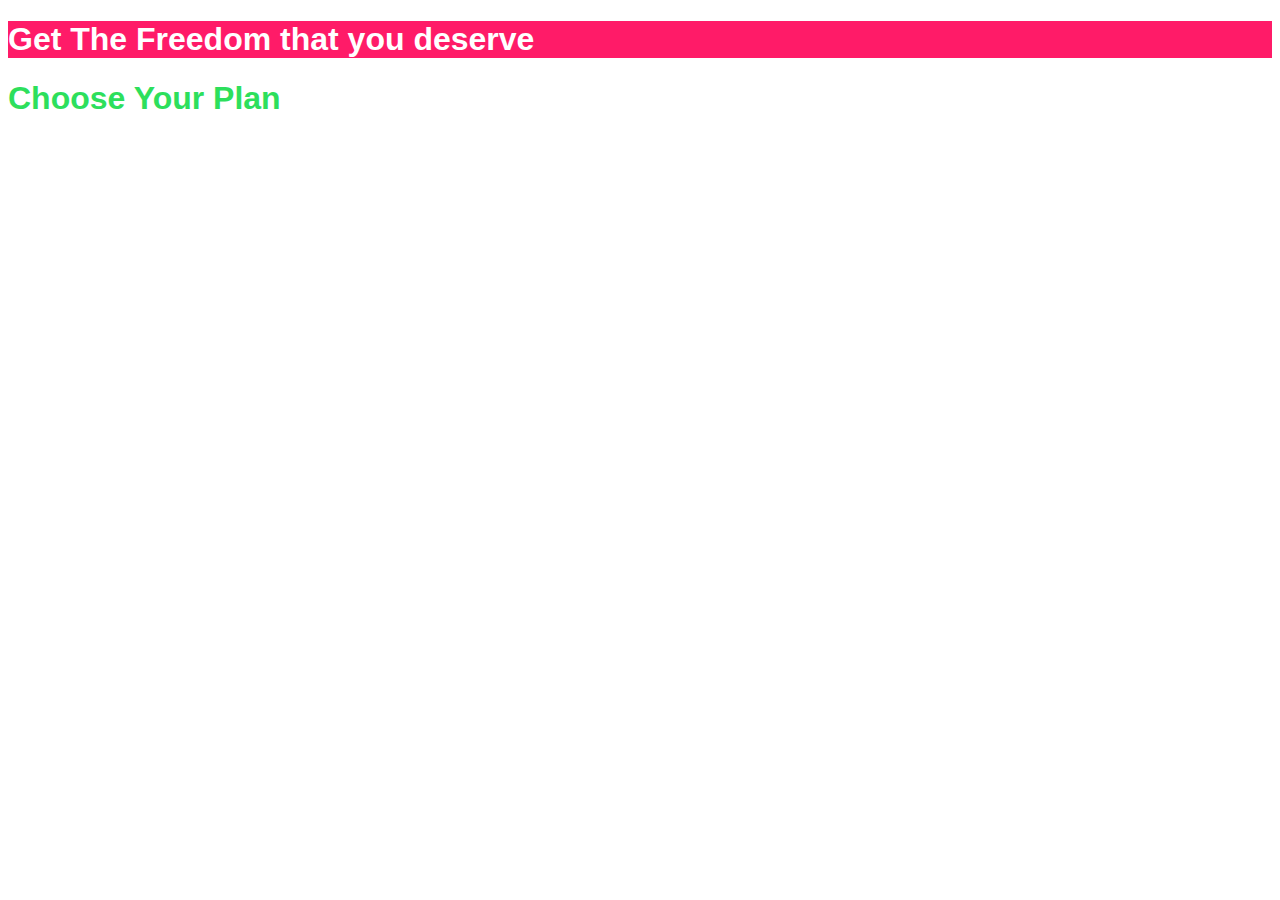
==== 1.css_basic/1.simple_styling.html @ 8836c558 "css course started and i have done few things but we are going deeper" ====
<!DOCTYPE html>
<html lang="en">

<head>
    <meta charset="UTF-8">
    <meta name="viewport" content="width=device-width, initial-scale=1.0">
    <title>Uhost</title>
    <link rel="shortcut icon" href="../assets/images/favicon.png">
    <link rel="stylesheet" href="../assets/css/simple_styling.css">
</head>

<body>

    <section id="product-overview">
        <h1>Get The Freedom that you deserve</h1>
    </section>

    <section id="plans">
        <h1 class="section-title">Choose Your Plan</h1>
    </section>
</body>

</html>
---- assets/css/simple_styling.css ----
#product-overview {
    background-color: #ff1b68;
}

h1 {
    color: white;
    font-family: sans-serif, serif, monospace;
}

.section-title {
    color: #2ddf5c;
}
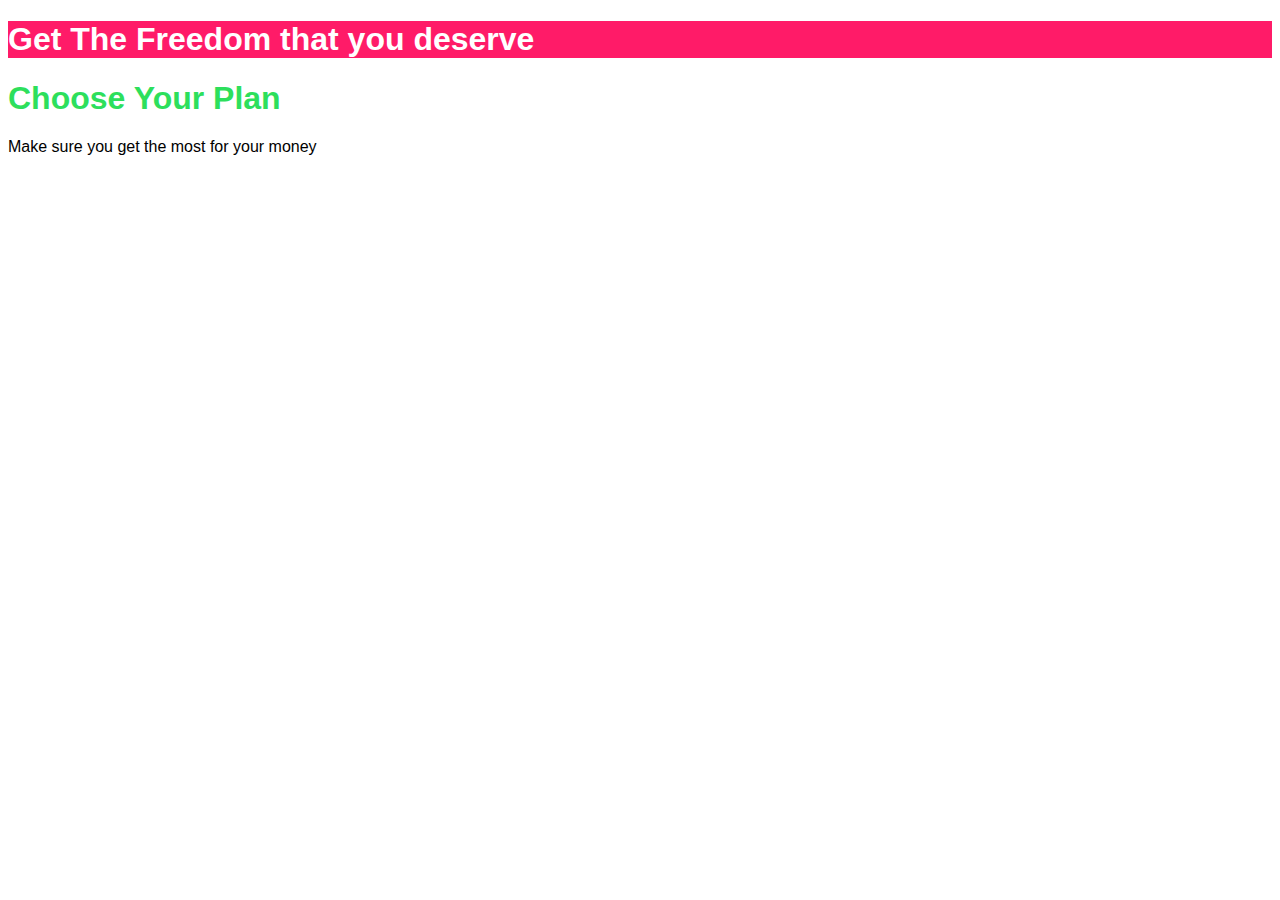
==== commit 3d234acc: "css combinators syle added" ====
--- a/1.css_basic/1.simple_styling.html
+++ b/1.css_basic/1.simple_styling.html
@@ -17,6 +17,7 @@
 
     <section id="plans">
         <h1 class="section-title">Choose Your Plan</h1>
+        <p>Make sure you get the most for your money</p>
     </section>
 </body>
 
--- a/assets/css/simple_styling.css
+++ b/assets/css/simple_styling.css
@@ -1,10 +1,19 @@
+body {
+    font-family: 'Monserrat', sans-serif;
+}
+
 #product-overview {
     background-color: #ff1b68;
 }
 
+.product-overview h1 {
+    color: white;
+    font-family: 'Anton', sans-serif;
+}
+
 h1 {
     color: white;
-    font-family: sans-serif, serif, monospace;
+    font-family: sans-serif;
 }
 
 .section-title {
